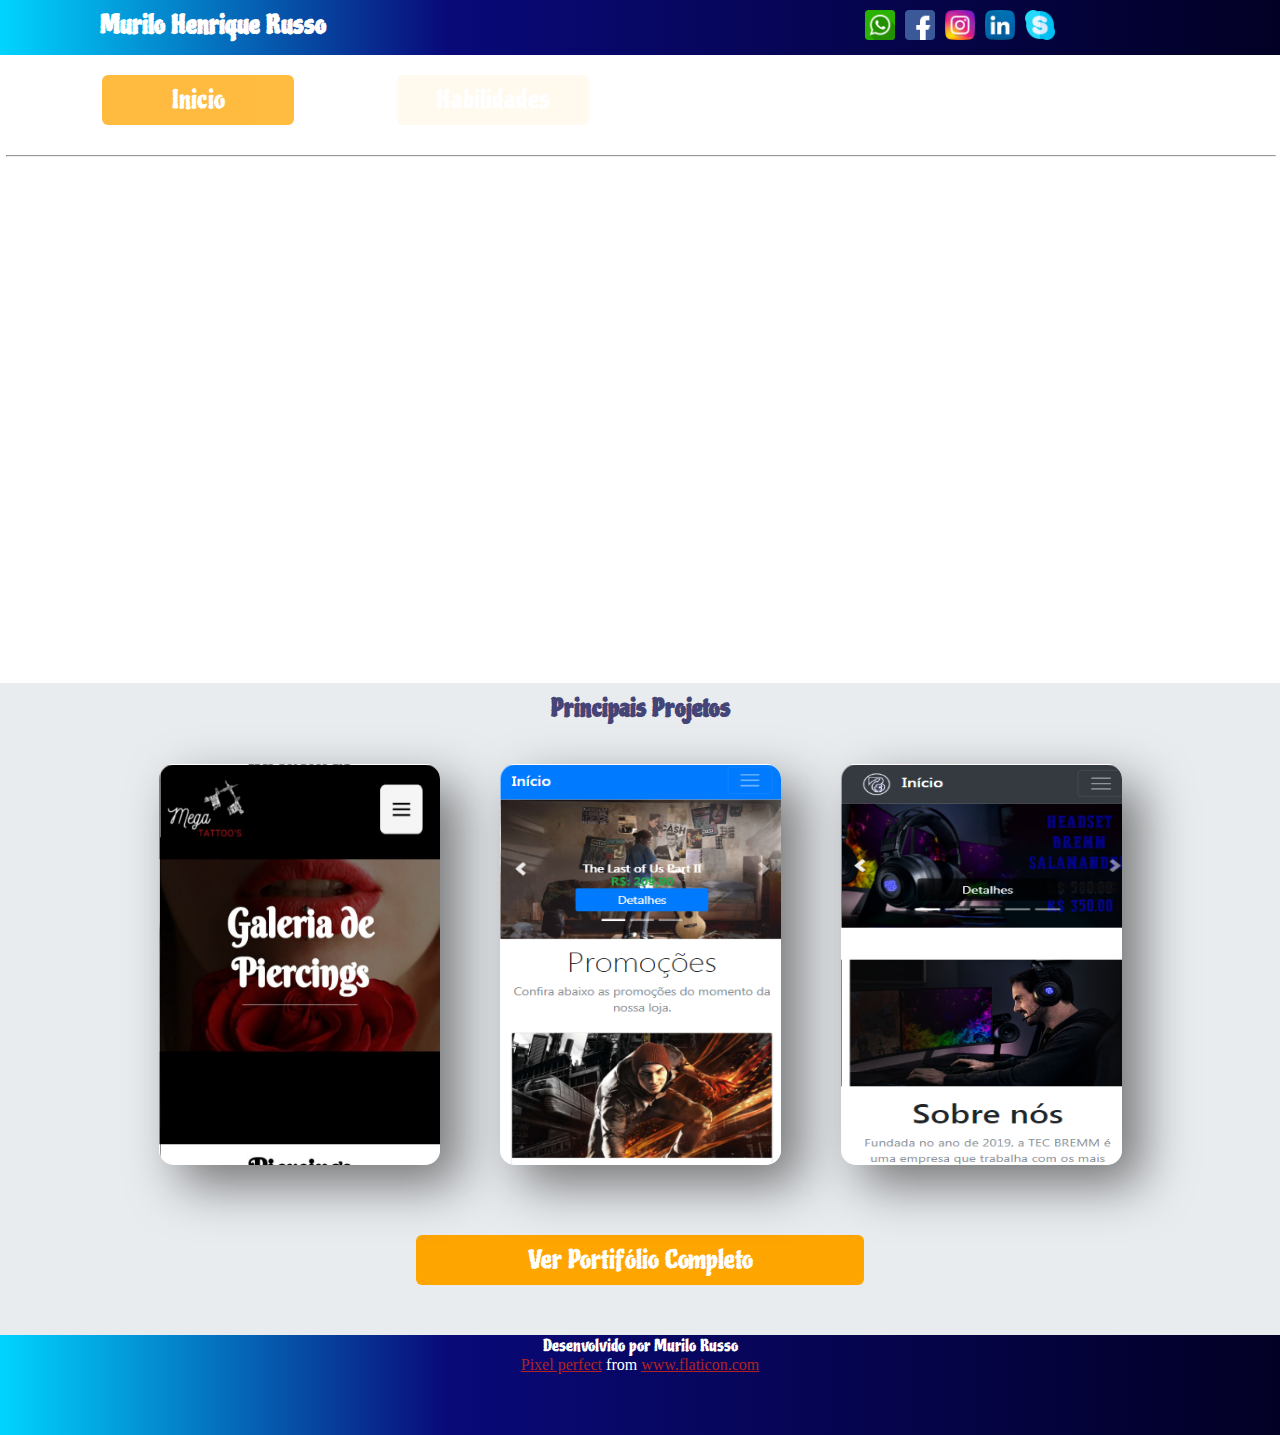
==== home.html @ 5d99c0a1 "Primeiro Commit" ====
<!DOCTYPE html>
<html>
	<head>
		<meta charset="utf-8">
		<meta http-equiv="X-UA-Compatible" content="IE=edge">
		<meta charset="iso-8859-1">
		<title>Murilo Russo</title>
       
        
        
        <!-- Facebook MetaTags -->
        <meta property="og:title" content="Murilo Russo">
        <meta property="og:description" content="Site Oficial do Murilo Russo, Desenvolvedor WEB.">
        <meta property="og:type" content="website">
        <!-- Twitter Card -->
        <meta name="twitter:card" content="summary_large_image">
        <meta name="twitter:site" content="@MuriloRusso">
        <meta name="twitter:creator" content="@MuriloRusso">
        <meta name="twitter:title" content="Murilo Russo">
        <meta name="twitter:description" content="Site Oficial do Murilo Russo, Desenvolvedor WEB.">
        <!-- Facebook Image MetaTag -->
        <meta property="og:image" content="img/icon.png">
        <meta property="og:image:type" content="image/png">
        <meta property="og:image:width" content="1024"> 
        <meta property="og:image:height" content="1024"> 
        <!-- Twitter Card Image -->
        <meta name="twitter:image" content="img/icon.png">
        <meta name="apple-mobile-web-app-status-bar-style" content="black">
        <link rel="apple-touch-icon" sizes="180x180" href="img/icon.png">
        <link rel="apple-touch-icon" sizes="120x120" href="img/icon.png">
        <link rel="apple-touch-icon" sizes="96x96" href="img/icon.png">
        <link rel="apple-touch-icon" href="img/icon.png">
        <link rel="shortcut icon" href="img/icon.png">
        <link rel="icon" type="image/png" href="img/icon.png">
        
        
        
        
        <link rel="icon" type="imagem/png" href="img/icon.ico" />
		<link href="style.css" rel="stylesheet" type="text/css">
		<link href="mobile.css" rel="stylesheet" type="text/css">
		<link href="style/menu.css" rel="stylesheet" type="text/css">
		<link href="style/midias.css" rel="stylesheet" type="text/css">
        <link href="style/vanilla-tilt.css" rel="stylesheet" type="text/css">
		<link href="https://fonts.googleapis.com/css2?family=Piedra&amp;display=swap" rel="stylesheet">
        <script type="text/javascript" src="jquery/jquery-3.3.1.min.js"></script>
	</head>
	<body>
	<header>	
		<div>
			<h1>Murilo Henrique Russo</h1>
		</div>
		<div class="midias">
            <a href="#"><img id="btn-whats" src="img/pages/midias/whatsapp.png"></a>
            <a href="https://www.facebook.com/murilo.russo.3/" target="_blank"> <img class="margin-midias" src="img/pages/midias/face.png"></a>
            <a href="https://www.instagram.com/murilorussoo/" target="_blank"> <img class="margin-midias" src="img/pages/midias/insta.png"></a>
            <a href="https://www.linkedin.com/in/murilo-russo-136a99196/" target="_blank">	<img class="margin-midias" src="img/pages/midias/link.png"></a>
            <img class="margin-midias" id="btn-skype" src="img/pages/midias/skype.png">
            <div id="whats"><a href="#"><div class="x">X</div></a><p>(11) 9-4172-8173</p></div>
            <div id="skype"><a href="#"><div class="x">X</div></a><p>murilorussooo@outlook.com</p></div>
		</div>
	</header>
	<div class="menu font-1">
		<ul>
			<a href="home.html"><li id="btn1">Inicio</li></a>
			<a href="pages/skills.html"><li id="btn2">Habilidades</li></a>
			<a href="pages/exp.html"><li id="btn3">Experiência</li></a>
			<a href="pages/contato.html"><li id="btn4">Contato</li></a>	
		</ul>
	</div>
	<hr>
	<div class="container">
		<div class="img">
		  <img src="img/Murilo5.png">
		</div>
		<div class="txt">
		<h2 class="font-1 font-title-mobile">Sobre mim</h2>
            <p class="sub-tt sub-tt-size"><strong>Web-design</strong></p><p class="sub-tt sub-tt-size"><strong>Front-end</strong></p><p class="sub-tt-size"><strong>Informática</strong></p><br>
		<p class='txt-center'> Murilo Russo, nascido em Mauá-SP, 25 anos, formado em análise e desenvolvimento de sistemas pela Universidade Nove de Julho.
Durante meu período de graduação, dei prioridade na área de desenvolvimento WEB, com linguagens como HTML5 e CSS3.
Também obtive conhecimento em outras tecnologias WEB, tais como JavaScript, JQuery e Bootstrap. Ainda no meu período de graduação, tive contato com linguagens de programação como Java, C#, C, Php e etc.
Junto ao meu período de estudos, fiz cursos de especialização pela Udemy, além de possuir 5 anos de Inglês pela Wizard.</p>
		<a href="#port"><button class="btn font-1">Ver Portifólio</button></a>
		</div>
	</div>
        <div class="width-100" id="port"><h2 class="txt-center font-1 bg-gray txt-blue font-title-mobile">Principais Projetos</h2></div>
        <div class="container-vanilla bg-gray">
        <div class="card" id='mega'>
            <div class="content">
                <h3>Mega Tattoos</h3>
                <p>Originalmente criado em WordPress, a versão 2 do Mega tattoos é um remake da sua primeira versão, que fiz utilizando WordPress, porém posteriormente, decidi refazer o projeto utilizando HTML, CSS, SASS, JavaScript, e um pouco de jQuery, o projeto ficou praticamente identico ao feito com o WordPress, é 100% responsivo, e foi uma ótima forma de aprimorar minhas habilidades com desenvolvimento web, e utilizando as técnologias mencionadas acima.</p>
                <a href="http://megatatuagem.000webhostapp.com/" target="_blank" class="font-1">Ver</a>
            </div>
        </div>  
        <div class="card" id='russo-games'>
            <div class="content">
                <h3>Russo Games</h3>
                <p>Russo Games é uma empresa fictícia criada por mim, para ser usada como uns dos layouts do meu portfólio, consiste basicamente somente na primeira página de uma loja de games, o layout é estático, e foi responsivado utilizando o framework bootstrap, também com essa tecnologia foram adicionados elementos, como carousel, cards, modal, entre outros.</p>
                <a href="http://russogamesstore.000webhostapp.com/" target="_blank" class="font-1">Ver</a>
            </div>
        </div>  
        <div class="card" id='tec-bremm'>
            <div class="content">
                <h3>Tec BREMM</h3>
                <p>Tec BREMM é uma empresa fictícia criada por mim e alguns colegas de faculdade, para ser usada como um trabalho bimestral em grupo, após a graduação fiz o remake do site da empresa, aplicando meus novos conhecimentos, consiste basicamente somente na primeira página de uma loja de periféricos games, o layout é estático, e foi responsivado utilizando o framework bootstrap, também com essa tecnologia foram adicionados elementos, como carousel, cards, modal, entre outros.</p>
                <a href="http://tecbremmgames.000webhostapp.com/" target="_blank" class="font-1">Ver</a>
            </div>
        </div>  
    </div>
        <div class="width-100 bg-gray"><a href="pages/port.html"><button class="btn font-1">Ver Portifólio Completo</button></a></div>
	<footer>
		<p>Desenvolvido por Murilo Russo</p>
 <a href="https://www.flaticon.com/authors/pixel-perfect" title="Pixel perfect">Pixel perfect</a> from <a href="https://www.flaticon.com/" title="Flaticon"> www.flaticon.com</a>
	</footer>
	</body>
    <script type="text/javascript" src="js/midias.js"></script>
    <script type="text/javascript" src="js/vanilla-tilt.js"></script>
    <script>
        VanillaTilt.init(document.querySelectorAll(".card"), {
		max: 25,
		speed: 400,
        //abaixo efeito de luz
        glare: true,
        "max-glare": 1,
        });
      </script>
</html>
<script>
    $(document).ready(function(){
        $('#btn1')
          .hide()
          .delay('300')
          .fadeIn("slow")
      });
    $(document).ready(function(){
        $('#btn2')
          .hide()
          .delay('600')
          .fadeIn("slow")
      });
    $(document).ready(function(){
        $('#btn3')
          .hide()
          .delay('900')
          .fadeIn("slow")
      });
    $(document).ready(function(){
        $('#btn4')
          .hide()
          .delay('1200')
          .fadeIn("slow")
      });
    $(document).ready(function(){
        $('.img')
          .hide()
          .delay('1500')
          .fadeIn("slow")
      });
    $(document).ready(function(){
        $('.txt')
          .hide()
          .delay('1800')
          .fadeIn("slow")
      });
</script>
---- style.css ----
*{
    margin: 0;
    padding: 0;
}

body{
	margin: 0;
	padding: 0;
    display: flex;
    flex-direction: column;
}
textarea:focus, input:focus, select:focus, button:focus{
    box-shadow: 0 0 0 0;
    outline: 0;
}
.font-1{
	font-family: 'Piedra', cursive;
}
.font-blue{
	color: #447;
}
.txt-center{
	text-align: center;
}
.margin-0{
	margin:0;
	padding:0;
}
.box-shadow{
	box-shadow: 5px 5px 5px 4px rgba(0, 0, 0, 0.5);
}
.width-100{
	width: 100%;
}
.height-100{
	height: 100%;
}
header{
	width: 100%;
	height: 55px;
	/*background: linear-gradient(90deg, rgba(2,0,36,1) 0%, rgba(9,9,121,1) 35%, rgba(0,212,255,1) 100%);*/
	background: linear-gradient(90deg, rgba(0,212,255,1) 0%, rgba(9,9,121,1) 35%, rgba(2,0,36,1) 100%);
	color: white;
	float: left;
    display: flex;
}
header div {
	width: 60%;
}
header h1, header p{
	padding:0;
	margin: 0 13%;
	font-size: 25px;
	line-height: 2;
	font-family: 'Piedra', cursive;
}
hr{
	background-color: darkblue;
    width: 99%;
    margin-left: 0.5%;
}
.container{
    display: flex;
	height: 500px;
	width: 84%;
	margin-left: 8%;
	margin-top: 2%;
}
.container-pages{
	margin-left: 8%;
	margin-bottom: 20px;
	width:84%;
	float:left;
}
.img{
	height: 400px;
	width: 49%;
	/*border-radius: 100%;*/
	float: left;
    display: flex;
    justify-content: center;
}
.img img {
	width: 400px;
	height: 100%;
	/*border-radius: 100%;*/
    filter: grayscale(50%);
    /*filter: hue-rotate(50deg);*/
}
.txt{
	width: 51%;
	color: #447;
	float: left;
    margin-top: 2%;
}
.txt h2 {
	text-align: center;
	margin: 0;
	padding: 0;
}
.txt-blue{
    color: #447;
}
.sub-tt{
	border-right: solid 5px #447;
}
.sub-tt-size{	
	float: left;
	margin-bottom:5px;
	font-size: 18px;
	width: 26%;
	text-align: center;
}
.txt p {
	margin-top: 5px;
	margin-left: 5%;
}
.btn{
	background-color: orange;
	color: white;
    margin-top: 30px;
	margin-left: 32.5%;
	margin-bottom: 50px;
	width: 35%;
	height: 50px;
	border: 0;
	border-radius: 6px;
	font-size: 25px;
}
.btn:hover{
	background-color: darkorange;
}
footer {
	width: 100%;
	height: 100px;
	background: linear-gradient(90deg, rgba(0,212,255,1) 0%, rgba(9,9,121,1) 35%, rgba(2,0,36,1) 100%);
	text-align: center;
	color: white;
}
footer p{font-family: 'Piedra', cursive;}
footer a{color:firebrick;}
---- mobile.css ----
@media screen and (max-width: 1000px) and (min-width: 0px){
.font-title-mobile{
	font-size: 70px;
}
.container{
	height: auto;
    min-height: 800px;
    flex-direction: column;
}
.container-pages {
    margin-left: 2%;
   	width: 96%;
}
header{
	height:300px;
    flex-direction: column;
}
header h1, header p{
	text-align: center;
	font-size: 60px;
}
header div{
	height: 50%;
	width:100%;
}
.img{
	width:100%;
	height: auto;
}
.img img{
    width: 100%;
    height: auto;
}
.sub-tt-size{	
	width: 32%;
	font-size:32px;
}
.txt{
	margin-top: 5%;
	width:100%;
	font-size:18px;
    margin-left: -4%;
    width: 108%;
}
.txt p{
	margin:0;
}
.btn{
	margin-top: 30px;
	margin-left: 20%;
    width: 60%;
	height: 120px;
	font-size: 50px;
}
footer{
	height: 200px;
    font-size: 30px;
}
footer p {
	font-size: 40px;
	margin-top: 5px;
}
} 
@media screen and (max-width: 500px) and (min-width: 0px){
header h1, header p{
    font-size: 40px;    
}
footer{
	height: auto;
    font-size: 15px;
}
footer p {
	font-size: 20px;
	margin-bottom: 10px;
}
footer a {
	font-size: 15px;
}
}
@media screen and (max-width: 300px) and (min-width: 0px){
header h1, header p{
    font-size: 30px;    
}
.font-title-mobile {
    font-size: 30px;
}
}
@media screen and (max-width: 600px) and (min-width: 0px){
.sub-tt {
    border-right: 0;
    border-bottom: 2px solid darkblue; 
    width: 50%;
}
.sub-tt-size {
    width: 100%;
}
}
@media screen and (max-width: 400px) and (min-width: 0px){
hr {
    width: 98%;
}
.btn {
    margin-left: 10%;
    width: 80%;
    height: 80px;
    font-size: 30px;
}
.txt{
    font-size: 12px;
}
}
@media screen and (max-width: 200px) and (min-width: 0px){
.sub-tt-size {
    font-size: 20px;
}
.btn {
    margin-left: 5%;
    width: 90%;
    font-size: 20px;
}
}
---- style/menu.css ----
.menu{
	margin: 0;
	padding: 0;
	width: 100%;
	height: 100px;
}
.menu ul{
	margin: 0;
	padding: 0;
	width: 100%;
	height: 100%;
}
.menu ul li{
	margin-top: 20px;
	margin-left: 8%;
	width: 15%;
	height: 50px;
	display:block;
	float: left;
	text-align: center;
	color: white;
	background-color: orange;
	line-height: 2;
	border-radius: 6px; 
	font-size: 25px;
	
}
.menu ul li:hover{
	background-color: darkorange;
}
@media screen and (max-width: 1000px) and (min-width: 0px){
.menu{
	height: 540px;
}
.menu ul li{
	margin-top: 10px;
	margin-left: 10%;
	width: 80%;
	height: 120px;
	font-size: 50px;
	line-height: 2.4;
}
}
@media screen and (max-width: 500px) and (min-width: 0px){
.menu{
	height: auto;
    margin-bottom: 20px;
}
.menu ul li{
    height: 80px;
    line-height: 80px;
    font-size: 40px;
}
}
@media screen and (max-width: 300px) and (min-width: 0px){
.menu ul li{
    height: 40px;
    line-height: 40px;
    font-size: 20px;
}
}
---- style/midias.css ----
.midias{
	width: 30%;
	height: 100%;
	display: inline-flex;
	justify-content: center;
}
.midias img{
	height: 30px;
	width: 30px;
	margin-top: 10px;
}
.midias img:hover{
	height: 35px;
	width: 35px;
}
.margin-midias{
     margin-left: 10px;   
}
#skype{
    position: absolute;
    display: none;
	background-color: #25D9F8;
    top:50px;
	right: 5%;
	border-radius: 6px;
    height: 50px;
    width: 350px;
}
#skype p{
    font-size: 20px;
}
.x{
    background-color: red;
	color:white;
	width: 20px;
    text-align: center;
    height: 20px;
}
#whats{
    position: absolute;
    display: none;
	background-color: #2DA639;
    top:50px;
/*	right: 5%;*/
	border-radius: 6px;
    height: 35px;
    width: 200px;
}
#whats p{
    font-size: 18px;
}
@media screen and (max-width: 1000px) and (min-width: 0px){
.midias{
	width: 100%;
	height: 50%;
    display: flex;
    flex-wrap: wrap;
}
.midias img {
	height: 100px;
	width: 100px;
}
.midias img:hover{
	height: 100px;
	width: 100px;
}
.margin-midias{
    margin-left: 70px;   
}
#skype{
    right: 12%;
    top: 278px;
    border-radius: 6px;
    height: 120px;
    width: 750px;
}
#skype p{
    font-size: 50px;
}
.x{
	width: 60px;
    height: 60px;
    font-size: 50px;
}
#whats{
    right: 12%;
    top: 278px;
    border-radius: 6px;
    height: 100px;
    width: 750px;
}
#whats p{
    font-size: 50px;
}
}
@media screen and (max-width: 800px) and (min-width: 0px){
header, .midias{
    height: auto;
}
.midias{
    padding-bottom: 20px;    
}
.midias img{
    width: 70px;
    height: 70px;
}
.midias img:hover{
    width: 80px;
    height: 80px;
}
.margin-midias {
    margin-left: 10px; 
}
}
@media screen and (max-width: 850px) and (min-width: 0px){
#whats, #skype{
    right: 0;
    top: 0;
    height: 100vh;
    width: 100%;
    flex-direction: column;
    position: fixed;

}
#whats p, #skype p{
    font-size: 30px;
}
}
@media screen and (max-width: 500px) and (min-width: 0px){
.midias img {
    width: 40px;
    height: 40px;
}
.midias img:hover{
    width: 45px;
    height: 45px;    
}
#skype p{
    font-size: 11px;
}  
}
@media screen and (max-width: 156px) and (min-width: 0px){
.midias {
    align-items: center;
    flex-direction: column;
}
.margin-midias {
    margin-left: 0;
}
---- style/vanilla-tilt.css ----
/*.container-vanilla{
    display: flex;
    justify-content: center;
    align-items: center;
    min-height: 100vh;
    background: #161623;
}
.container-vanilla::before{
    content: '';
    position: absolute;
    top: 0;
    left: 0;
    width: 100%;
    height: 100%;
    background: linear-gradient(#f00, #f0f);
    clip-path: circle(30% at right 70%);
}
.container-vanilla::after{
    content: '';
    position: absolute;
    top: 0;
    left: 0;
    width: 100%;
    height: 100%;
    background: linear-gradient(#2196f3, #e91e63);
    clip-path: circle(20% at 10% 10%);
}*/
.bg-gray{
    background-color: #e9ecef;
    padding-top: 10px;
    margin: 0;
}

.container-vanilla{
    position: relative;
    display: flex;
    justify-content: center;
    align-items: center;
    width: 100%;
    padding:-left: 8%;
    flex-wrap: wrap;
    z-index: 1;
/*    height: 500px;*/
}
.container-vanilla .card{
    float: left;
    position: relative;
    width: 280px;
    height: 400px;
    margin: 30px;
    box-shadow: 20px 20px 50px rgba(0, 0, 0, 0.5);
    border-radius: 15px;
    background: rgba(255,255,255,0.1);
    overflow: hidden;
    display: flex;
    justify-content: center;
    align-items: center;
    border-top: 1px solid rgba(255,255,255,0.5);
    border-left: 1px solid rgba(255,255,255,0.5);
/*    backdrop-filter: blur(5px);*/
    
}
#mega{
    background-image: url(../img/port-home/mega-2.jpeg);
    background-size: 100% 100%;
}
#mega h3{
    color: firebrick;
}
#russo-games{
    background-image: url(../img/port-home/russo-games.png);
    background-size: 100% 100%;
}
#tec-bremm{
    background-image: url(../img/port-home/tec-bremm.png);
    background-size: 100% 100%;
}
.container-vanilla .card .content{
    padding: 20px;
    text-align: center;
    transform: translateY(100px);
    opacity: 0;
    transition: 0.5s;
    height: 100%;
}
.container-vanilla .card .content:hover{
    background-color: rgba(0,0,0,0.8);
}
.container-vanilla .card:hover .content{
    transform: translateY(0);
    opacity: 1;
}
.container-vanilla .card .content h3{
    margin-top: 5px;
    margin-bottom: 0;
    font-size: 1.8em;
    color: #fff;
    z-index: 1;
}
.container-vanilla .card .content p {
    font-size: 1em;
    color: white;
    font-weight: 300;
    margin-bottom: 15px;
}
.container-vanilla .card .content a {
    position: relative;
    padding: 8px 50px;
    margin-top: 15px;
	background-color: orange;
    color: white;
    border-radius: 6px;
    text-decoration: none;
    font-weight: 500;
    box-shadow: 0 5px 15px rgba(0,0,0,0.2);    
}
.container-vanilla .card .content a:hover {
    background-color: darkorange;
}
@media screen and (max-width: 1000px) and (min-width: 0px){
.container-vanilla .card{
    width: 80%;
    height: 1000px;
}
.container-vanilla .card .content h3{
    font-size: 4.5em;
}
.container-vanilla .card .content p {
    font-size: 2.5em;
    margin-top:10px;
}
.container-vanilla .card .content a {
    left: 20%;
    bottom: 100px;
    position: absolute;
    margin: 0;
    padding: 40px 200px;
    font-size: 3.5em;
}
}
@media screen and (max-width: 800px) and (min-width: 0px){
.container-vanilla .card .content a{
    padding: 0;
}
}
@media screen and (max-width: 600px) and (min-width: 0px){
.container-vanilla .card{
    margin: 0;
    margin-bottom: 50px;
    width: 100%;
    height: 700px;
}
.container-vanilla .card .content p {
    font-size: 1.5em;
}
.container-vanilla .card .content a {
    left: 10%;
    width: 80%;
    bottom: 100px;
    font-size: 2.5em;
}
}
@media screen and (max-width: 400px) and (min-width: 0px){
.container-vanilla .card{
    height: 500px;
}
.container-vanilla .card .content h3{
    font-size: 3.5em;
}
.container-vanilla .card .content p{
    font-size: 1em;
}
.container-vanilla .card .content a {
    bottom: 50px;
}
}
@media screen and (max-width: 300px) and (min-width: 0px){
.container-vanilla .card{
    height: 400px;
}
.container-vanilla .card .content h3{
    font-size: 1.5em;
}
.container-vanilla .card .content p{
    font-size: 0.8em;
}
.container-vanilla .card .content a {
    font-size: 1em;
    bottom: 30px;
}
}
@media screen and (max-width: 200px) and (min-width: 0px){
.container-vanilla .card{
    height: 300px;
}
.container-vanilla .card .content h3{
    font-size: 1em;
}
.container-vanilla .card .content p{
    font-size: 0.58em;
}
}
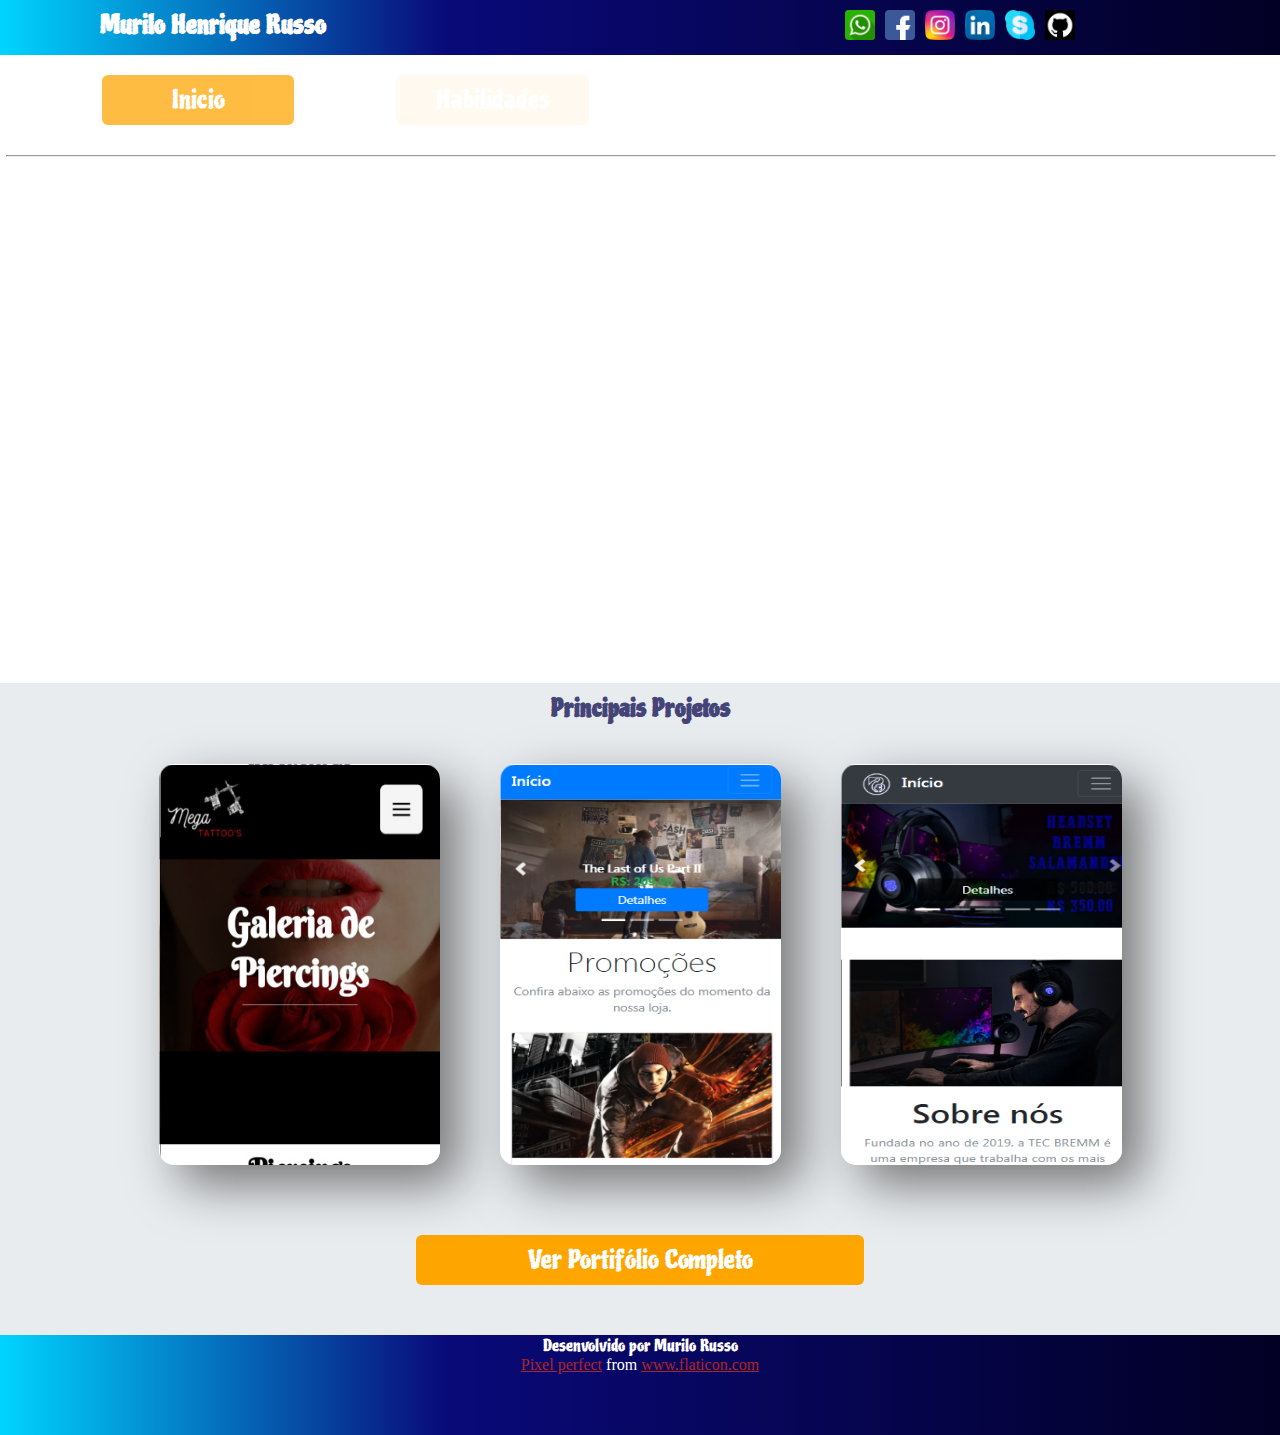
==== commit e55d5697: "Adicionado botão do GitHub a midias, e a página contatos" ====
--- a/home.html
+++ b/home.html
@@ -56,6 +56,7 @@
             <a href="https://www.instagram.com/murilorussoo/" target="_blank"> <img class="margin-midias" src="img/pages/midias/insta.png"></a>
             <a href="https://www.linkedin.com/in/murilo-russo-136a99196/" target="_blank">	<img class="margin-midias" src="img/pages/midias/link.png"></a>
             <img class="margin-midias" id="btn-skype" src="img/pages/midias/skype.png">
+            <a href="https://github.com/MuriloRusso" target="_blank">	<img class="margin-midias" src="img/pages/midias/github.png"></a>
             <div id="whats"><a href="#"><div class="x">X</div></a><p>(11) 9-4172-8173</p></div>
             <div id="skype"><a href="#"><div class="x">X</div></a><p>murilorussooo@outlook.com</p></div>
 		</div>
--- a/mobile.css
+++ b/mobile.css
@@ -12,8 +12,9 @@
    	width: 96%;
 }
 header{
-	height:300px;
+	height: auto;
     flex-direction: column;
+    padding-bottom: 20px;
 }
 header h1, header p{
 	text-align: center;
